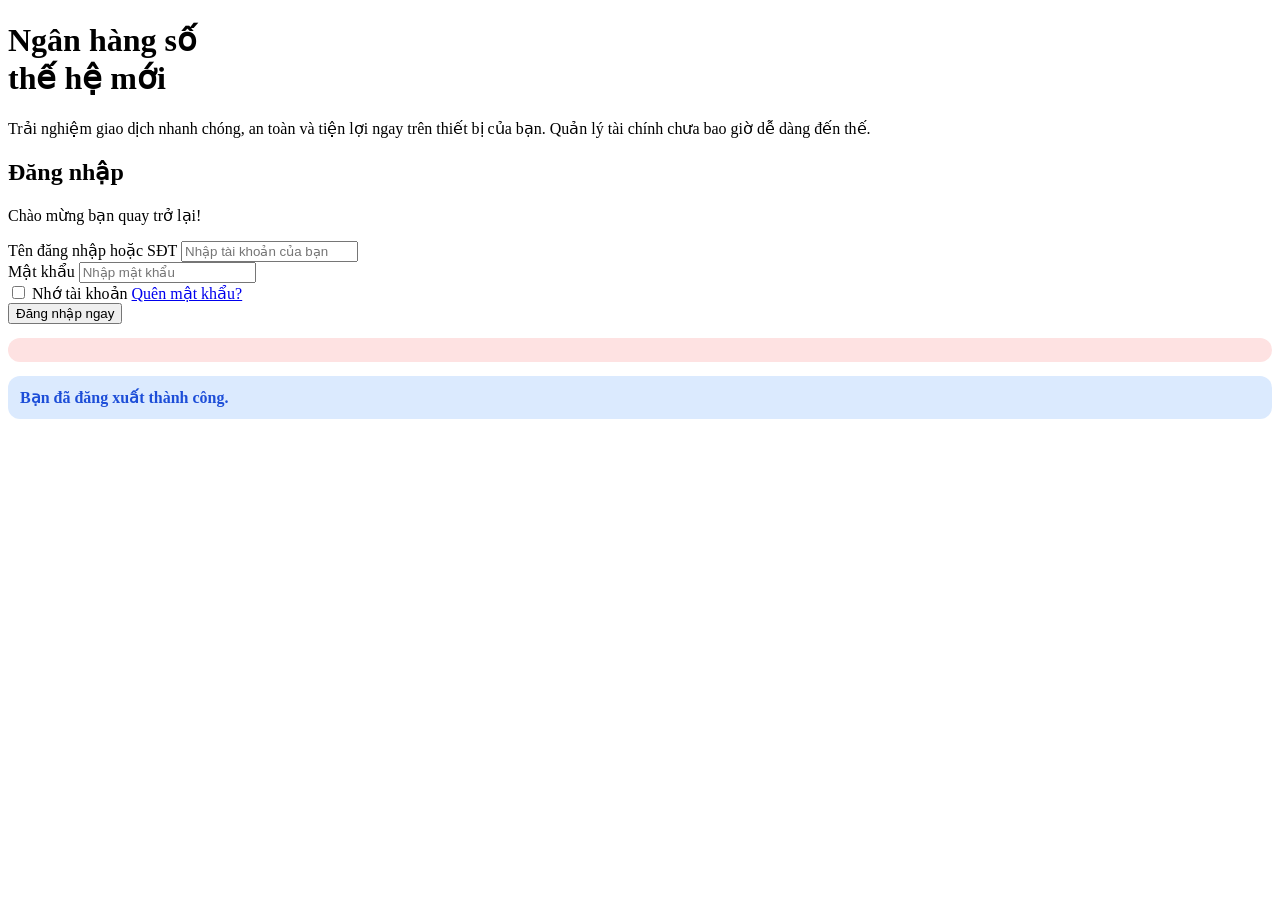
==== target/classes/templates/login.html @ 28c138e0 "update" ====
<!DOCTYPE html>
<html lang="vi" xmlns:th="http://www.thymeleaf.org">
<head>
  <meta charset="UTF-8">
  <meta name="viewport" content="width=device-width, initial-scale=1.0">
  <title>E-Banking - Đăng nhập hệ thống</title>
  <link rel="stylesheet" th:href="@{/style.css}">
  <link rel="stylesheet" th:href="@{/Login/login.css}">
</head>
<body>

  <div class="login-container">
    <div class="login-banner">
      <div class="banner-content">
        <h1>Ngân hàng số<br>thế hệ mới</h1>
        <p>Trải nghiệm giao dịch nhanh chóng, an toàn và tiện lợi ngay trên thiết bị của bạn. Quản lý tài chính chưa bao giờ dễ dàng đến thế.</p>
      </div>
    </div>

    <div class="login-form-wrapper">
      <div class="login-box bento-card">
        <div class="login-header">
          <h2>Đăng nhập</h2>
          <p>Chào mừng bạn quay trở lại!</p>
        </div>

        <form th:action="@{/login}" method="post" class="login-form" autocomplete="off">
          <div class="input-group">
            <label for="accountname">Tên đăng nhập hoặc SĐT</label>
            <input type="text" id="accountname" name="accountname" autocomplete="username" placeholder="Nhập tài khoản của bạn" required>
          </div>

          <div class="input-group">
            <label for="password">Mật khẩu</label>
            <input type="password" id="password" name="password" autocomplete="current-password" placeholder="Nhập mật khẩu" required>
          </div>

          <div class="form-actions-row">
            <label class="checkbox-container">
              <input type="checkbox" id="remember"> Nhớ tài khoản
            </label>
            <a href="#" class="forgot-password">Quên mật khẩu?</a>
          </div>

          <button type="submit" class="btn-primary login-btn">Đăng nhập ngay</button>

          <div th:if="${errorMessage}" style="margin-top: 0.9rem; padding: 0.75rem; border-radius: 0.75rem; background: #fee2e2; color: #b91c1c; font-weight: 600;">
            <span th:text="${errorMessage}"></span>
          </div>

          <div th:if="${param.logout}" style="margin-top: 0.9rem; padding: 0.75rem; border-radius: 0.75rem; background: #dbeafe; color: #1d4ed8; font-weight: 600;">
            Bạn đã đăng xuất thành công.
          </div>
        </form>

      </div>
    </div>
  </div>
</body>
</html>
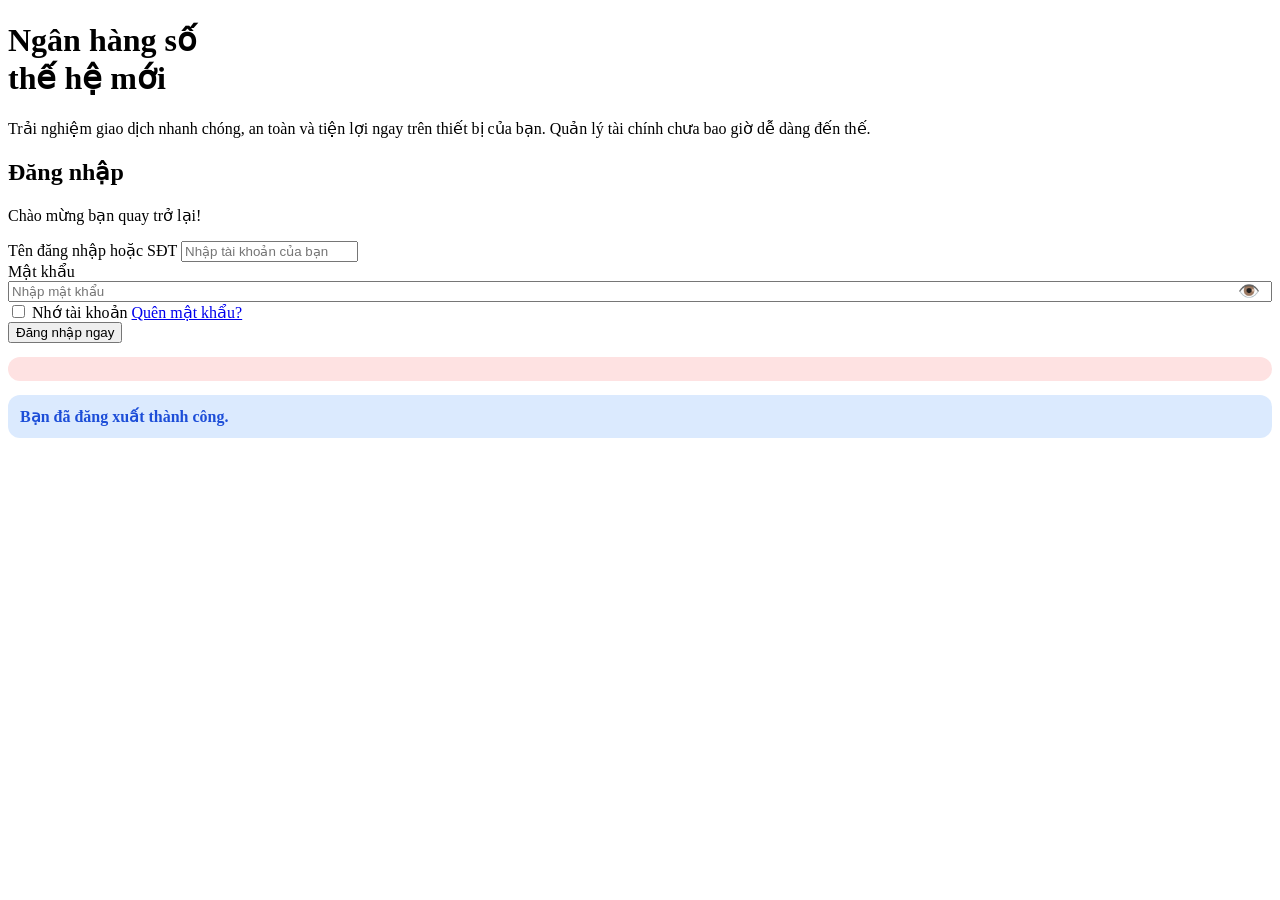
==== commit e6063126: "run" ====
--- a/target/classes/templates/login.html
+++ b/target/classes/templates/login.html
@@ -6,6 +6,25 @@
   <title>E-Banking - Đăng nhập hệ thống</title>
   <link rel="stylesheet" th:href="@{/style.css}">
   <link rel="stylesheet" th:href="@{/Login/login.css}">
+  
+  <style>
+    .password-wrapper {
+      position: relative;
+      display: flex;
+      align-items: center;
+    }
+    .password-wrapper input {
+      width: 100%;
+      padding-right: 40px;
+    }
+    .toggle-password {
+      position: absolute;
+      right: 12px;
+      cursor: pointer;
+      user-select: none;
+      font-size: 1.1rem;
+    }
+  </style>
 </head>
 <body>
 
@@ -32,7 +51,10 @@
 
           <div class="input-group">
             <label for="password">Mật khẩu</label>
-            <input type="password" id="password" name="password" autocomplete="current-password" placeholder="Nhập mật khẩu" required>
+            <div class="password-wrapper">
+              <input type="password" id="password" name="password" autocomplete="current-password" placeholder="Nhập mật khẩu" required>
+              <span class="toggle-password" id="togglePasswordBtn" title="Hiển thị mật khẩu">👁️</span>
+            </div>
           </div>
 
           <div class="form-actions-row">
@@ -56,5 +78,19 @@
       </div>
     </div>
   </div>
+
+  <script>
+    document.addEventListener("DOMContentLoaded", function() {
+      const togglePasswordBtn = document.getElementById("togglePasswordBtn");
+      const passwordInput = document.getElementById("password");
+
+      togglePasswordBtn.addEventListener("click", function () {
+        const isPassword = passwordInput.getAttribute("type") === "password";
+        passwordInput.setAttribute("type", isPassword ? "text" : "password");
+        this.textContent = isPassword ? "🙈" : "👁️";
+        this.title = isPassword ? "Ẩn mật khẩu" : "Hiển thị mật khẩu";
+      });
+    });
+  </script>
 </body>
 </html>
